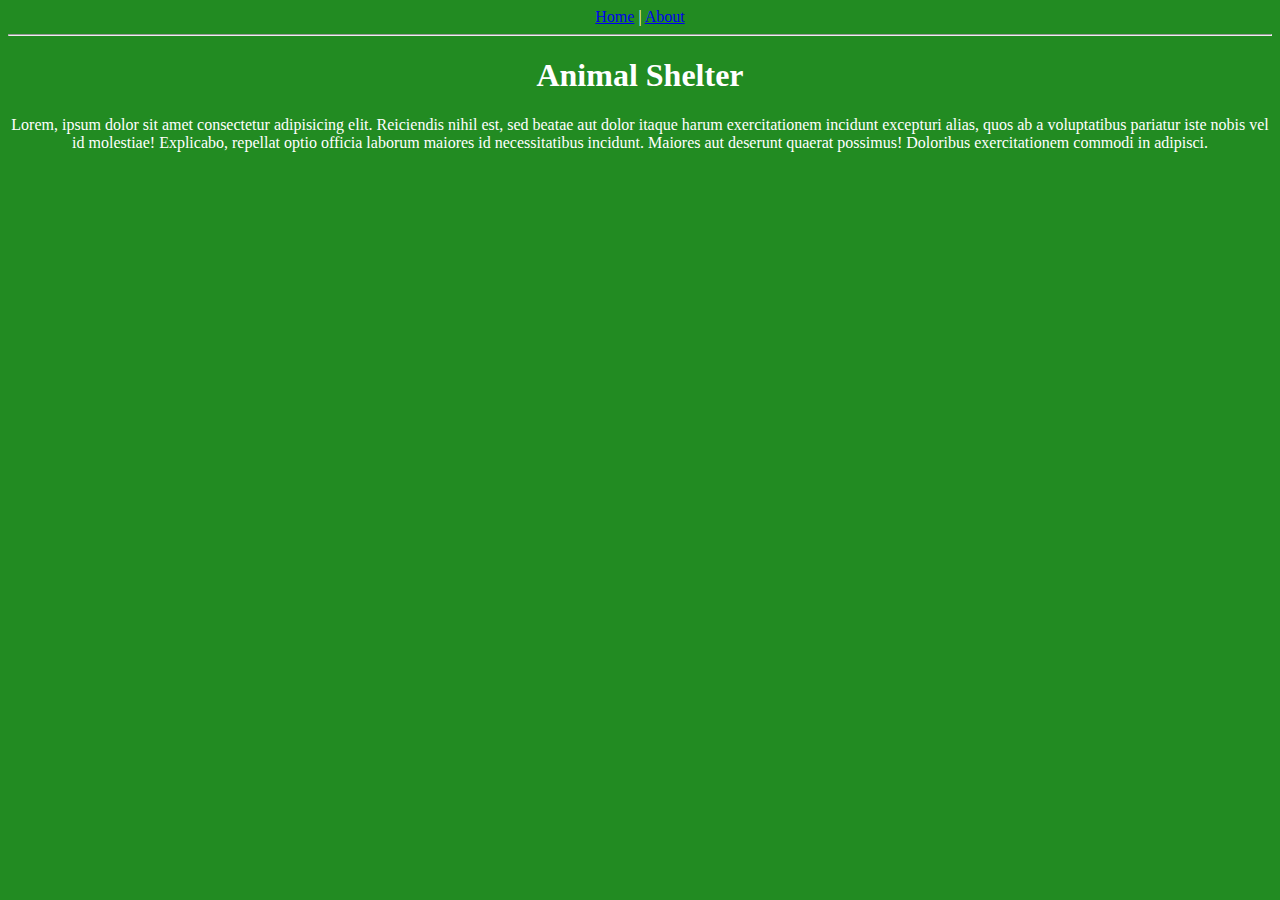
==== about.html @ 5dc7859c "Adding about page and menu" ====
<!DOCTYPE html>
<html lang="en">

<head>
    <meta charset="UTF-8">
    <meta name="viewport" content="width=device-width, initial-scale=1.0">
    <title>Document</title>
    <link rel="stylesheet" href="style.css">
</head>

<body>

    <a href="./index.html">Home</a>
    <span> | </span>
    <a href="./about.html">About</a>
    <hr>

    <h1>Animal Shelter</h1>

    Lorem, ipsum dolor sit amet consectetur adipisicing elit. Reiciendis nihil est, sed beatae aut dolor itaque harum
    exercitationem incidunt excepturi alias, quos ab a voluptatibus pariatur iste nobis vel id molestiae! Explicabo,
    repellat optio officia laborum maiores id necessitatibus incidunt. Maiores aut deserunt quaerat possimus! Doloribus
    exercitationem commodi in adipisci.

</body>

</html>
---- style.css ----
body{
    background-color: forestgreen;
    color: white;
    text-align: center;
}

ul{
    color:darkmagenta;
    font-weight: bold;
    text-align: left;
    font-size: x-large;
}
.home-image {
    width: 250px;
    border: 1px solid black;
}
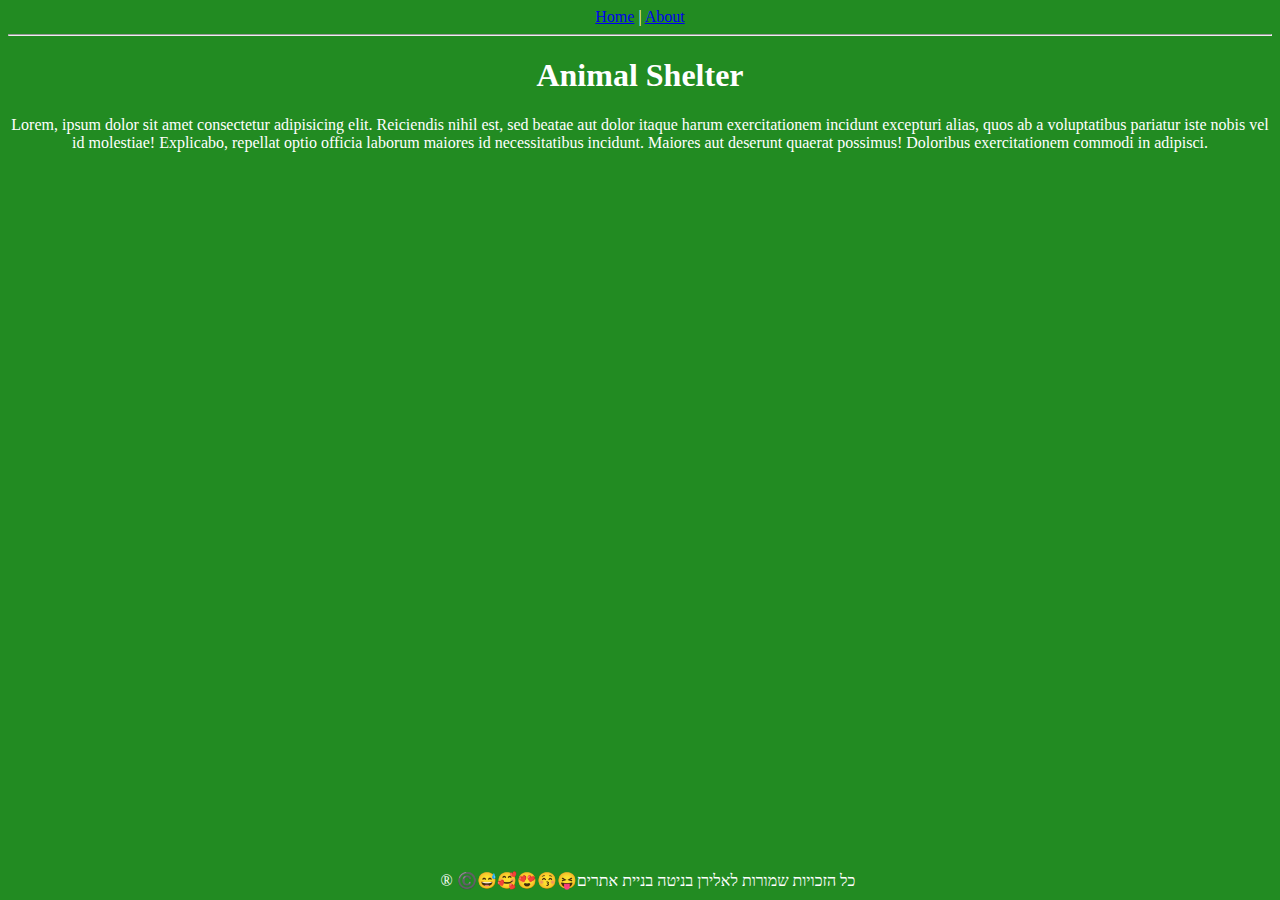
==== commit d9371e85: "Adding Copyrights" ====
--- a/about.html
+++ b/about.html
@@ -22,6 +22,11 @@
     repellat optio officia laborum maiores id necessitatibus incidunt. Maiores aut deserunt quaerat possimus! Doloribus
     exercitationem commodi in adipisci.
 
+
+    <div>
+
+        <footer class="footer">® ©️😅🥰😍😚😝כל הזכויות שמורות לאלירן בניטה בניית אתרים</footer>
+    </div>
 </body>
 
 </html>--- a/style.css
+++ b/style.css
@@ -13,4 +13,11 @@
 .home-image {
     width: 250px;
     border: 1px solid black;
+}
+
+.footer{
+    
+    position: absolute;
+    bottom: 10px;
+    width: 100%;/* text-align: end , center; */
 }